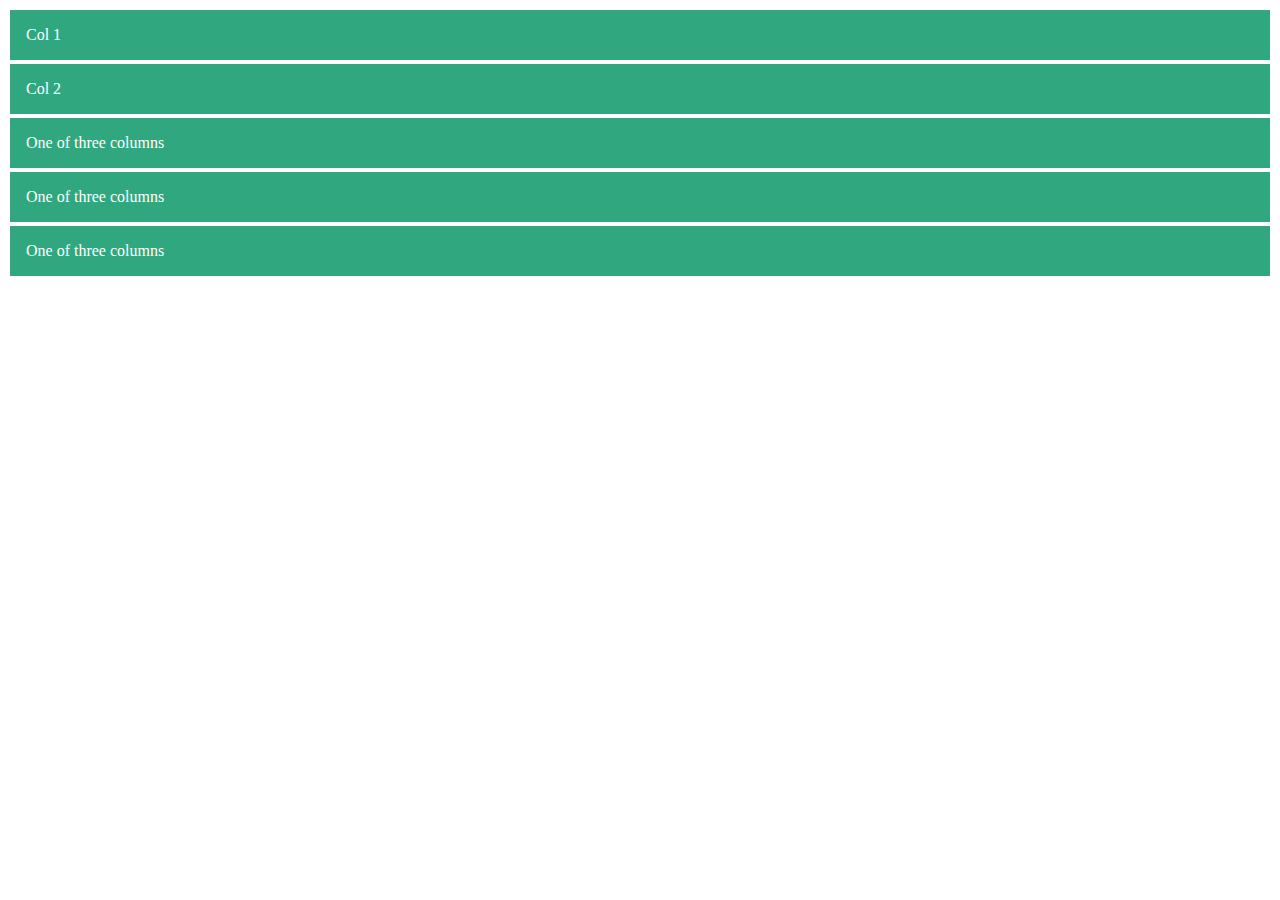
==== bootstrap.html @ 5df21699 "Created bootstrap index file" ====
<!DOCTYPE html>
<html lang="en">
<head>
    <meta charset="utf-8">
    <meta name="viewport" content="width=device-width, initial-scale=1">
    <title>Basic Bootstrap Template</title>
    <!-- Bootstrap CSS -->
    <link href="https://cdn.jsdelivr.net/npm/bootstrap@5.0.2/dist/css/bootstrap.min.css" rel="stylesheet" integrity="sha384-EVSTQN3/azprG1Anm3QDgpJLIm9Nao0Yz1ztcQTwFspd3yD65VohhpuuCOmLASjC" crossorigin="anonymous">
    <link rel="stylesheet" href="style.css">
    <style>
        [class*="col"] {
            padding: 1rem;
            background-color: rgb(49, 167, 128);
            border: 2px solid #fff;
            color: #fff;
        }
    </style>
</head>
<body>
    <div class="container-md border">
    <div class="row">
        <div class="col-6">Col 1</div>
        <div class="col-6">Col 2</div>
    </div>
</div>
<div class="container border">
    <div class="row align-items-start">
      <div class="col">
        One of three columns
      </div>
      <div class="col">
        One of three columns
      </div>
      <div class="col">
        One of three columns
      </div>
    </div>
  </div>
    <!-- Bootstrap JS Bundle with Popper -->
    <script src="https://cdn.jsdelivr.net/npm/bootstrap@5.0.2/dist/js/bootstrap.bundle.min.js" integrity="sha384-MrcW6ZMFYlzcLA8Nl+NtUVF0sA7MsXsP1UyJoMp4YLEuNSfAP+JcXn/tWtIaxVXM" crossorigin="anonymous"></script>

</body>
</html>
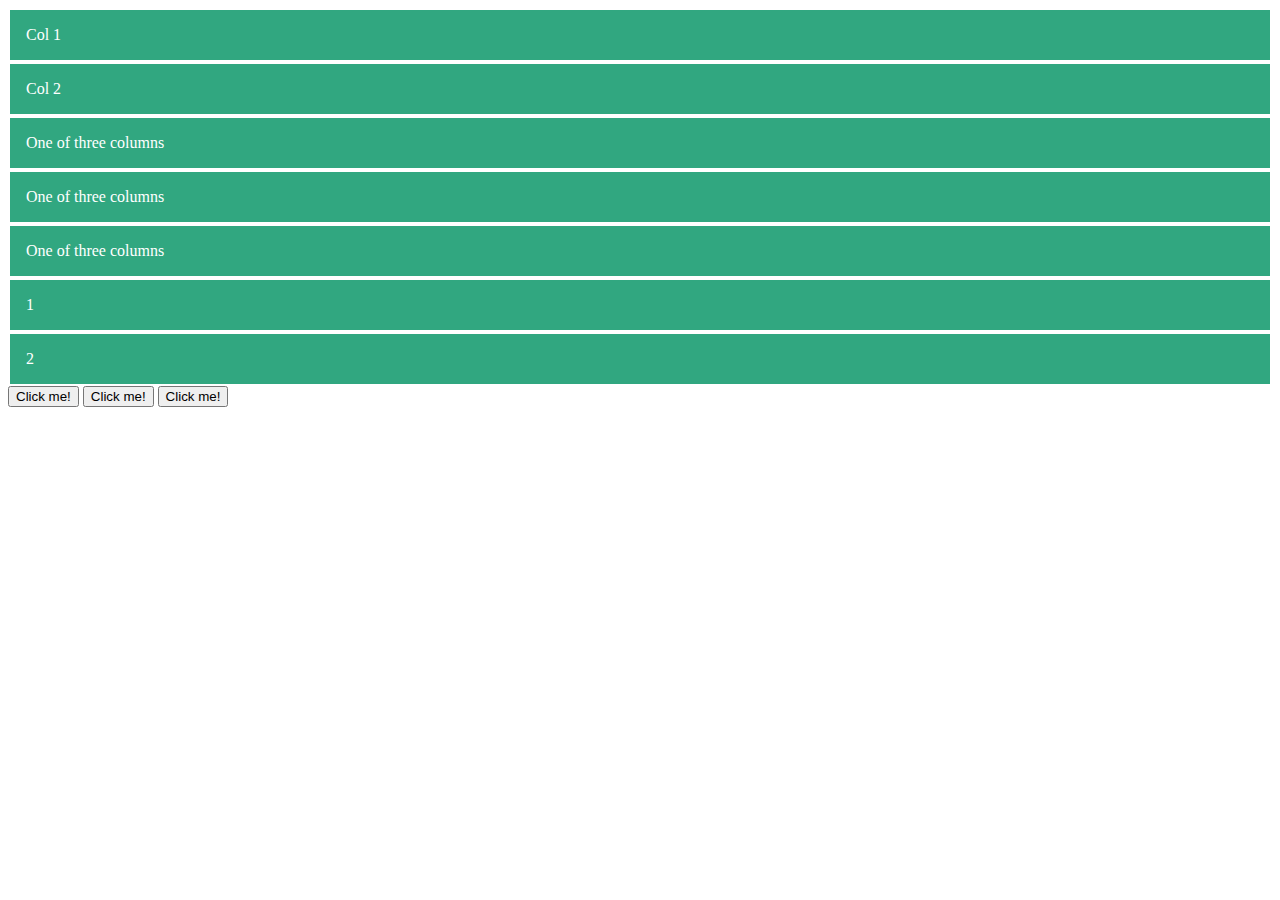
==== commit c4a28ea4: "Added buttons" ====
--- a/bootstrap.html
+++ b/bootstrap.html
@@ -24,7 +24,7 @@
     </div>
 </div>
 <div class="container border">
-    <div class="row align-items-start">
+    <div class="row align-items-end">
       <div class="col">
         One of three columns
       </div>
@@ -35,7 +35,19 @@
         One of three columns
       </div>
     </div>
+    <div class="container">
+        <div class= "row justify-content-center">
+            <div class="col-3">1</div>
+            <div class="col-7">2</div>
+        </div>
+    </div>
   </div>
+<div class="container">
+    <button class="btn btn-outline-primary btn-lg">Click me!</button>
+    <button class="btn btn-success">Click me!</button>
+    <button class="btn btn-danger">Click me!</button>
+</div>
+
     <!-- Bootstrap JS Bundle with Popper -->
     <script src="https://cdn.jsdelivr.net/npm/bootstrap@5.0.2/dist/js/bootstrap.bundle.min.js" integrity="sha384-MrcW6ZMFYlzcLA8Nl+NtUVF0sA7MsXsP1UyJoMp4YLEuNSfAP+JcXn/tWtIaxVXM" crossorigin="anonymous"></script>
 
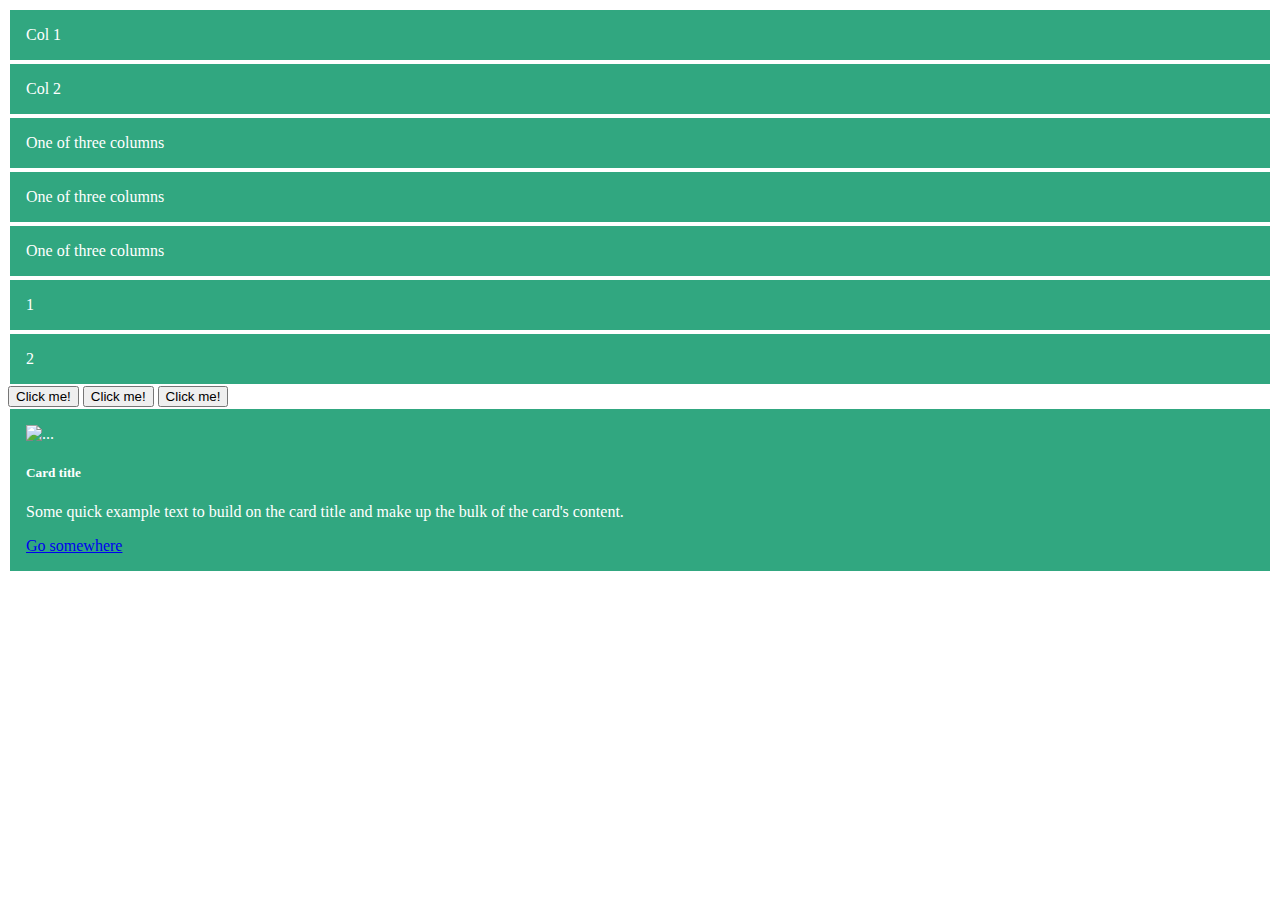
==== commit 340a5146: "Added alignment and image" ====
--- a/bootstrap.html
+++ b/bootstrap.html
@@ -1,11 +1,13 @@
 <!DOCTYPE html>
 <html lang="en">
+
 <head>
     <meta charset="utf-8">
     <meta name="viewport" content="width=device-width, initial-scale=1">
     <title>Basic Bootstrap Template</title>
     <!-- Bootstrap CSS -->
-    <link href="https://cdn.jsdelivr.net/npm/bootstrap@5.0.2/dist/css/bootstrap.min.css" rel="stylesheet" integrity="sha384-EVSTQN3/azprG1Anm3QDgpJLIm9Nao0Yz1ztcQTwFspd3yD65VohhpuuCOmLASjC" crossorigin="anonymous">
+    <link href="https://cdn.jsdelivr.net/npm/bootstrap@5.0.2/dist/css/bootstrap.min.css" rel="stylesheet"
+        integrity="sha384-EVSTQN3/azprG1Anm3QDgpJLIm9Nao0Yz1ztcQTwFspd3yD65VohhpuuCOmLASjC" crossorigin="anonymous">
     <link rel="stylesheet" href="style.css">
     <style>
         [class*="col"] {
@@ -16,40 +18,59 @@
         }
     </style>
 </head>
+
 <body>
     <div class="container-md border">
-    <div class="row">
-        <div class="col-6">Col 1</div>
-        <div class="col-6">Col 2</div>
+        <div class="row">
+            <div class="col-6">Col 1</div>
+            <div class="col-6">Col 2</div>
+        </div>
+    </div>
+    <div class="container border">
+        <div class="row align-items-end">
+            <div class="col">
+                One of three columns
+            </div>
+            <div class="col">
+                One of three columns
+            </div>
+            <div class="col">
+                One of three columns
+            </div>
+        </div>
+        <div class="container">
+            <div class="row justify-content-center">
+                <div class="col-3">1</div>
+                <div class="col-7">2</div>
+            </div>
+        </div>
+    </div>
+    <div class="container">
+        <button class="btn btn-outline-primary btn-lg">Click me!</button>
+        <button class="btn btn-success">Click me!</button>
+        <button class="btn btn-danger">Click me!</button>
+    </div>
+
+    <div class="container my-5">
+        <div class="row">
+            <div class="col-5">
+                <div class="card">
+        <img 
+         src="https://picsum.photos/300/200" class="card-img-top" alt="..."/>
+        <div class="card-body">
+          <h5 class="card-title">Card title</h5>
+          <p class="card-text">Some quick example text to build on the card title and make up the bulk of the card's content.</p>
+          <a href="#" class="btn btn-primary">Go somewhere</a>
+        </div>
+        </div>
+      </div>
     </div>
 </div>
-<div class="container border">
-    <div class="row align-items-end">
-      <div class="col">
-        One of three columns
-      </div>
-      <div class="col">
-        One of three columns
-      </div>
-      <div class="col">
-        One of three columns
-      </div>
-    </div>
-    <div class="container">
-        <div class= "row justify-content-center">
-            <div class="col-3">1</div>
-            <div class="col-7">2</div>
-        </div>
-    </div>
-  </div>
-<div class="container">
-    <button class="btn btn-outline-primary btn-lg">Click me!</button>
-    <button class="btn btn-success">Click me!</button>
-    <button class="btn btn-danger">Click me!</button>
-</div>
-
     <!-- Bootstrap JS Bundle with Popper -->
-    <script src="https://cdn.jsdelivr.net/npm/bootstrap@5.0.2/dist/js/bootstrap.bundle.min.js" integrity="sha384-MrcW6ZMFYlzcLA8Nl+NtUVF0sA7MsXsP1UyJoMp4YLEuNSfAP+JcXn/tWtIaxVXM" crossorigin="anonymous"></script>
+    <script src="https://cdn.jsdelivr.net/npm/bootstrap@5.0.2/dist/js/bootstrap.bundle.min.js"
+        integrity="sha384-MrcW6ZMFYlzcLA8Nl+NtUVF0sA7MsXsP1UyJoMp4YLEuNSfAP+JcXn/tWtIaxVXM"
+        crossorigin="anonymous"></script>
 
 </body>
+
 </html>